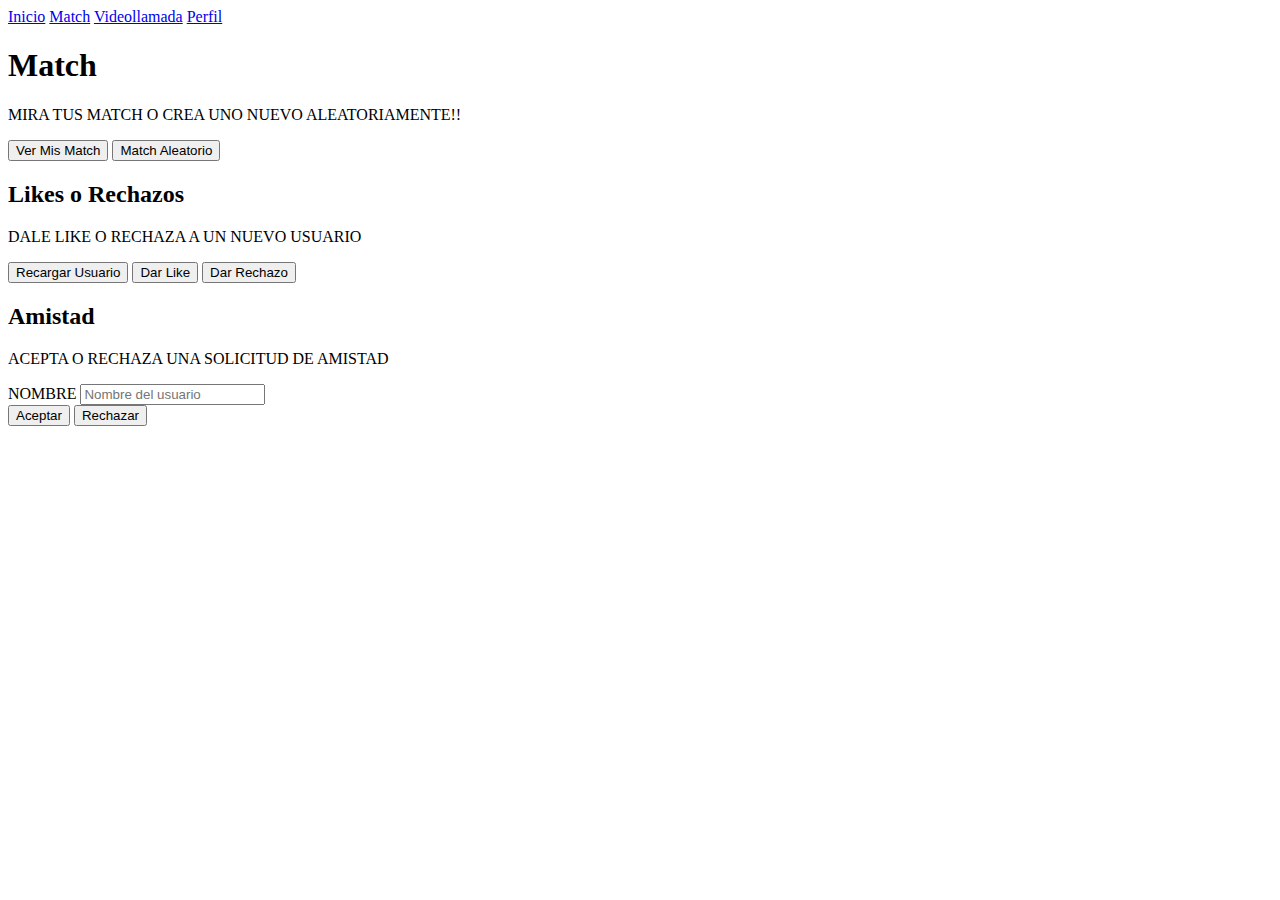
==== javematch/src/main/resources/static/match.html @ 39a8290e "JavaScript" ====
<!DOCTYPE html>
<html lang="es">
<head>
    <meta charset="UTF-8">
    <meta name="viewport" content="width=device-width, initial-scale=1.0">
    <title>JAVEMATCH - Match</title>
    <link rel="stylesheet" href="styles.css">
</head>
<body>
    <header>
        <nav>
            <a href="index.html">Inicio</a>
            <a href="match.html">Match</a>
            <a href="videollamada.html">Videollamada</a>
            <a href="perfil.html">Perfil</a>
        </nav>
    </header>
    <main>
        <!-- Sección de Match -->
        <section id="match-section">
            <h1>Match</h1>
            <p class="section-subtitle">MIRA TUS MATCH O CREA UNO NUEVO ALEATORIAMENTE!!</p>
            <div id="match-list" class="data-box">
                <!-- Aquí se mostrará la información de los matches en formato JSON -->
            </div>
            <div class="button-group-right">
                <button id="viewMatches" class="btn-primary">Ver Mis Match</button>
                <button id="randomMatch" class="btn-primary">Match Aleatorio</button>
            </div>
        </section>

        <!-- Sección de Likes o Rechazos -->
        <section id="like-reject-section">
            <h2>Likes o Rechazos</h2>
            <p class="section-subtitle">DALE LIKE O RECHAZA A UN NUEVO USUARIO</p>
            <div id="randomUser" class="data-box">
                <!-- Aquí se mostrará la información del usuario aleatorio en formato JSON -->
            </div>
            <div class="button-group-right">
                <button id="reloadUser" class="btn-primary">Recargar Usuario</button>
                <button id="likeUser" class="btn-primary">Dar Like</button>
                <button id="rejectUser" class="btn-primary">Dar Rechazo</button>
            </div>
        </section>

        <!-- Sección de Solicitudes de Amistad -->
        <section id="friend-request-section">
            <h2>Amistad</h2>
            <p class="section-subtitle">ACEPTA O RECHAZA UNA SOLICITUD DE AMISTAD</p>
            <!-- Campo editable sin 'disabled' para que el usuario pueda escribir en él -->
            <label for="friendName">NOMBRE</label>
            <input type="text" id="friendName" placeholder="Nombre del usuario">
            <div class="button-group-right">
                <button id="acceptFriendRequest" class="btn-primary">Aceptar</button>
                <button id="rejectFriendRequest" class="btn-primary">Rechazar</button>
            </div>
        </section>
    </main>
    <script src="scripts.js"></script>
    <script>
        document.addEventListener('DOMContentLoaded', initializePage);
    </script>
</body>
</html>
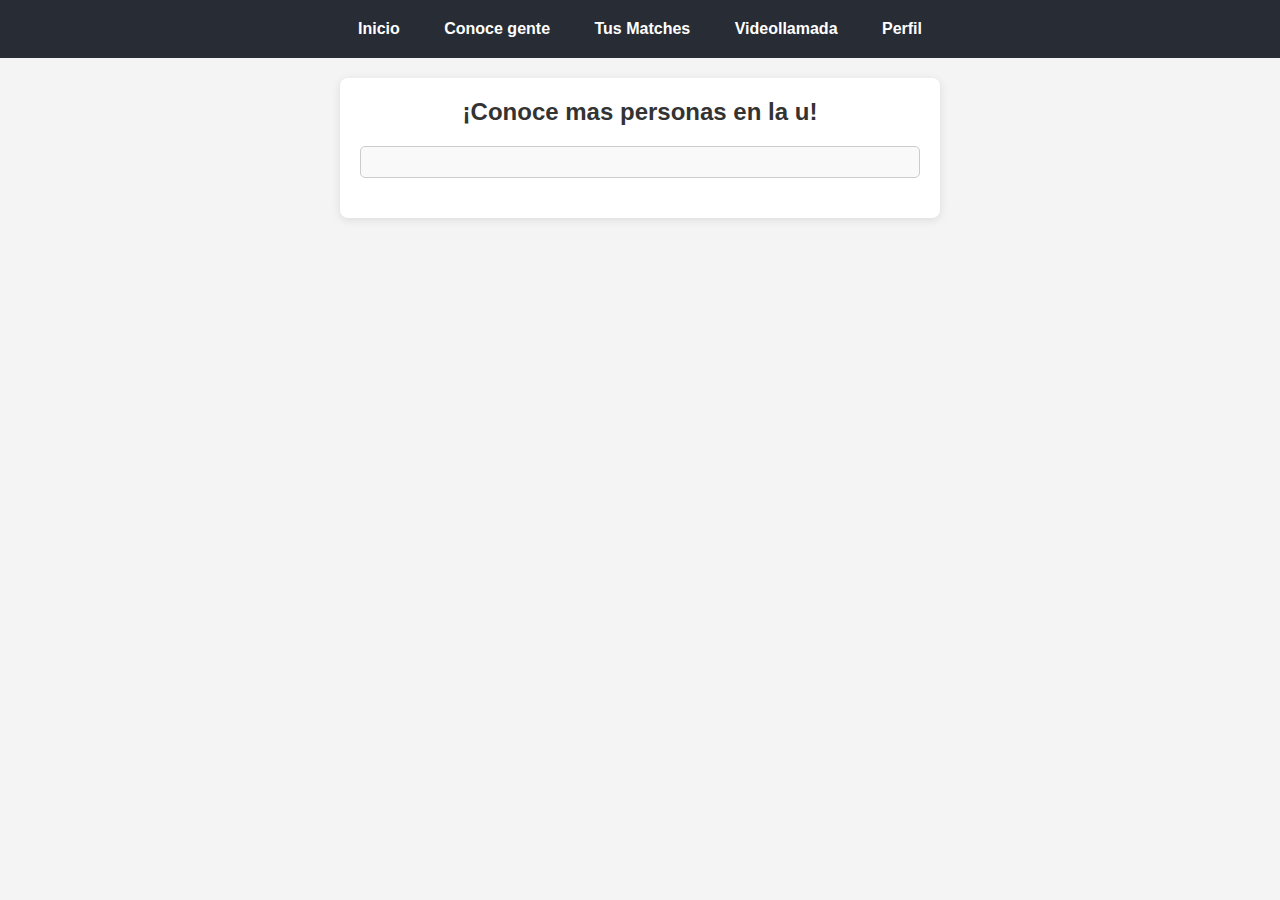
==== commit b3658c41: "Copy all content from gabrielV2 to main" ====
--- a/javematch/src/main/resources/static/match.html
+++ b/javematch/src/main/resources/static/match.html
@@ -10,55 +10,21 @@
     <header>
         <nav>
             <a href="index.html">Inicio</a>
-            <a href="match.html">Match</a>
+            <a href="match.html">Conoce gente</a>
+            <a href="tusMatches.html">Tus Matches</a>
             <a href="videollamada.html">Videollamada</a>
             <a href="perfil.html">Perfil</a>
         </nav>
     </header>
     <main>
-        <!-- Sección de Match -->
         <section id="match-section">
-            <h1>Match</h1>
-            <p class="section-subtitle">MIRA TUS MATCH O CREA UNO NUEVO ALEATORIAMENTE!!</p>
-            <div id="match-list" class="data-box">
-                <!-- Aquí se mostrará la información de los matches en formato JSON -->
-            </div>
-            <div class="button-group-right">
-                <button id="viewMatches" class="btn-primary">Ver Mis Match</button>
-                <button id="randomMatch" class="btn-primary">Match Aleatorio</button>
-            </div>
-        </section>
-
-        <!-- Sección de Likes o Rechazos -->
-        <section id="like-reject-section">
-            <h2>Likes o Rechazos</h2>
-            <p class="section-subtitle">DALE LIKE O RECHAZA A UN NUEVO USUARIO</p>
-            <div id="randomUser" class="data-box">
-                <!-- Aquí se mostrará la información del usuario aleatorio en formato JSON -->
-            </div>
-            <div class="button-group-right">
-                <button id="reloadUser" class="btn-primary">Recargar Usuario</button>
-                <button id="likeUser" class="btn-primary">Dar Like</button>
-                <button id="rejectUser" class="btn-primary">Dar Rechazo</button>
-            </div>
-        </section>
-
-        <!-- Sección de Solicitudes de Amistad -->
-        <section id="friend-request-section">
-            <h2>Amistad</h2>
-            <p class="section-subtitle">ACEPTA O RECHAZA UNA SOLICITUD DE AMISTAD</p>
-            <!-- Campo editable sin 'disabled' para que el usuario pueda escribir en él -->
-            <label for="friendName">NOMBRE</label>
-            <input type="text" id="friendName" placeholder="Nombre del usuario">
-            <div class="button-group-right">
-                <button id="acceptFriendRequest" class="btn-primary">Aceptar</button>
-                <button id="rejectFriendRequest" class="btn-primary">Rechazar</button>
+            <h1>¡Conoce mas personas en la u!</h1>
+        
+            <div id="user-list" class="data-box">
+                <!-- Aquí se mostrará la información de los usuarios -->
             </div>
         </section>
     </main>
     <script src="scripts.js"></script>
-    <script>
-        document.addEventListener('DOMContentLoaded', initializePage);
-    </script>
 </body>
 </html>
--- a/javematch/src/main/resources/static/styles.css
+++ b/javematch/src/main/resources/static/styles.css
@@ -0,0 +1,256 @@
+/* Reset some basic styles */
+* {
+    box-sizing: border-box;
+    margin: 0;
+    padding: 0;
+}
+
+body {
+    font-family: Arial, sans-serif;
+    color: #333;
+    background-color: #fff;
+    display: flex;
+    flex-direction: column;
+    align-items: center;
+}
+
+header {
+    width: 100%;
+    background-color: #ff4a4a;
+    padding: 10px 0;
+    display: flex;
+    justify-content: center;
+}
+
+nav a {
+    color: #fff;
+    margin: 0 20px;
+    text-decoration: none;
+    font-weight: bold;
+    font-size: 16px;
+}
+
+main {
+    width: 600px; /* Ancho fijo para todas las páginas */
+    max-width: 600px;
+    margin: 30px auto;
+    padding: 20px;
+    text-align: center;
+}
+
+h1, h2 {
+    font-size: 24px;
+    margin-bottom: 20px;
+    color: #000;
+}
+
+/* Mini títulos alineados a la izquierda en index.html */
+label {
+    font-size: 12px;
+    font-weight: bold;
+    color: #555;
+    text-align: left;
+    display: block;
+    margin-bottom: 5px;
+}
+
+/* Subtítulos para secciones específicas */
+.section-subtitle {
+    font-size: 12px;
+    font-weight: bold;
+    color: #555;
+    text-transform: uppercase;
+    margin: 15px 0 10px;
+    text-align: left;
+}
+
+/* Estilo para los cuadros de entrada de texto */
+input[type="text"],
+input[type="email"],
+select {
+    width: 100%;
+    padding: 10px;
+    font-size: 14px;
+    border: 1px solid #ccc;
+    border-radius: 5px;
+    background-color: #f9f9f9;
+    margin-bottom: 15px;
+}
+
+/* Campo de texto en Amistad para que sea editable y consistente */
+input[type="text"]#friendName {
+    background-color: #f9f9f9;
+    color: #333;
+    margin-top: 10px;
+    border: 1px solid #ccc;
+    width: 100%;
+    padding: 10px;
+    font-size: 14px;
+    border-radius: 5px;
+}
+
+/* Contenedores de datos para match.html */
+.data-box {
+    border: 1px solid #ccc;
+    border-radius: 5px;
+    padding: 15px;
+    margin-bottom: 20px;
+    background-color: #f9f9f9;
+    font-size: 14px;
+    text-align: left;
+    width: 100%;
+}
+
+/* Botón principal reutilizable */
+.btn-primary {
+    background-color: #000;
+    color: #fff;
+    padding: 10px 15px;
+    font-size: 14px;
+    font-weight: bold;
+    border: none;
+    border-radius: 5px;
+    cursor: pointer;
+    margin-bottom: 15px; /* Más espacio debajo de los botones */
+}
+
+.btn-primary:hover {
+    background-color: #333;
+}
+
+select {
+    background-color: #f9f9f9;
+}
+
+
+body {font-family: 'Roboto', sans-serif;margin: 0;padding: 0;background-color: #f4f4f4;  
+}  
+  
+header {background-color: #282c34;padding: 20px;  
+}  
+  
+nav ul {list-style: none;padding: 0;  
+}  
+  
+nav ul li {display: inline;margin-right: 20px;  
+}  
+  
+nav a {color: white;text-decoration: none;font-weight: 700;  
+}  
+  
+main {max-width: 800px;margin: 20px auto;padding: 20px;background: white;border-radius: 8px;box-shadow: 0 2px 10px rgba(0, 0, 0, 0.1);  
+}  
+  
+h1, h2 {color: #333;  
+}  
+  
+.section-subtitle {color: #666;  
+}  
+  
+.user-info {margin-bottom: 20px;  
+}  
+  
+input[type="text"], select {width: 100%;padding: 10px;margin-top: 10px;border-radius: 4px;border: 1px solid #ccc;  
+}  
+  
+.button-group {text-align: right;  
+}  
+  
+.btn-primary {background-color: #007BFF;color: white;border: none;padding: 10px 15px;border-radius: 4px;cursor: pointer;  
+}  
+  
+.btn-primary:hover {background-color: #0056b3;  
+}  
+  
+footer {text-align: center;padding: 20px;background-color: #282c34;color: white;position: sticky;bottom: 0;width: 100%;  
+}  
+
+/* Estilos para el botón Aceptar */
+#accept-btn {
+    background-color: #4CAF50; /* Verde */
+    color: white;
+    border: none;
+    padding: 10px 20px;
+    font-size: 16px;
+    cursor: pointer;
+    border-radius: 5px;
+}
+
+#accept-btn:hover {
+    background-color: #45a049; /* Un verde más oscuro al pasar el mouse */
+}
+
+/* Estilos para el botón Rechazar */
+#reject-btn {
+    background-color: #f44336; /* Rojo */
+    color: white;
+    border: none;
+    padding: 10px 20px;
+    font-size: 16px;
+    cursor: pointer;
+    border-radius: 5px;
+}
+
+#reject-btn:hover {
+    background-color: #e53935; /* Un rojo más oscuro al pasar el mouse */
+}
+.subtext {
+    font-size: 14px;      /* Ajusta el tamaño de la fuente */
+    color: #555;          /* Ajusta el color del texto */
+    font-style: italic;   /* Aplica estilo cursivo */
+    margin-bottom: 15px;  /* Agrega espacio debajo del texto */
+}
+
+select option:disabled {
+    color: gray;
+}
+
+.user-card {
+    background-color: #fff;
+    border-radius: 10px;
+    padding: 20px;
+    margin-bottom: 20px;
+    box-shadow: 0 2px 10px rgba(0, 0, 0, 0.1);
+    transition: transform 0.3s ease, box-shadow 0.3s ease;
+}
+
+.user-card:hover {
+    transform: translateY(-5px);
+    box-shadow: 0 6px 15px rgba(0, 0, 0, 0.15);
+}
+
+.user-card h2 {
+    font-size: 20px;
+    font-weight: 700;
+    color: #333;
+    margin-bottom: 10px;
+}
+
+.user-card p {
+    font-size: 14px;
+    color: #666;
+    margin-bottom: 15px;
+}
+
+.user-card button {
+    background-color: #007BFF;
+    color: white;
+    border: none;
+    padding: 12px 20px;
+    font-size: 14px;
+    font-weight: bold;
+    border-radius: 5px;
+    cursor: pointer;
+    transition: background-color 0.3s;
+}
+
+.user-card button:hover {
+    background-color: #0056b3;
+}
+
+.user-card .interests {
+    font-size: 14px;
+    color: #555;
+    margin-top: 10px;
+    font-style: italic;
+}